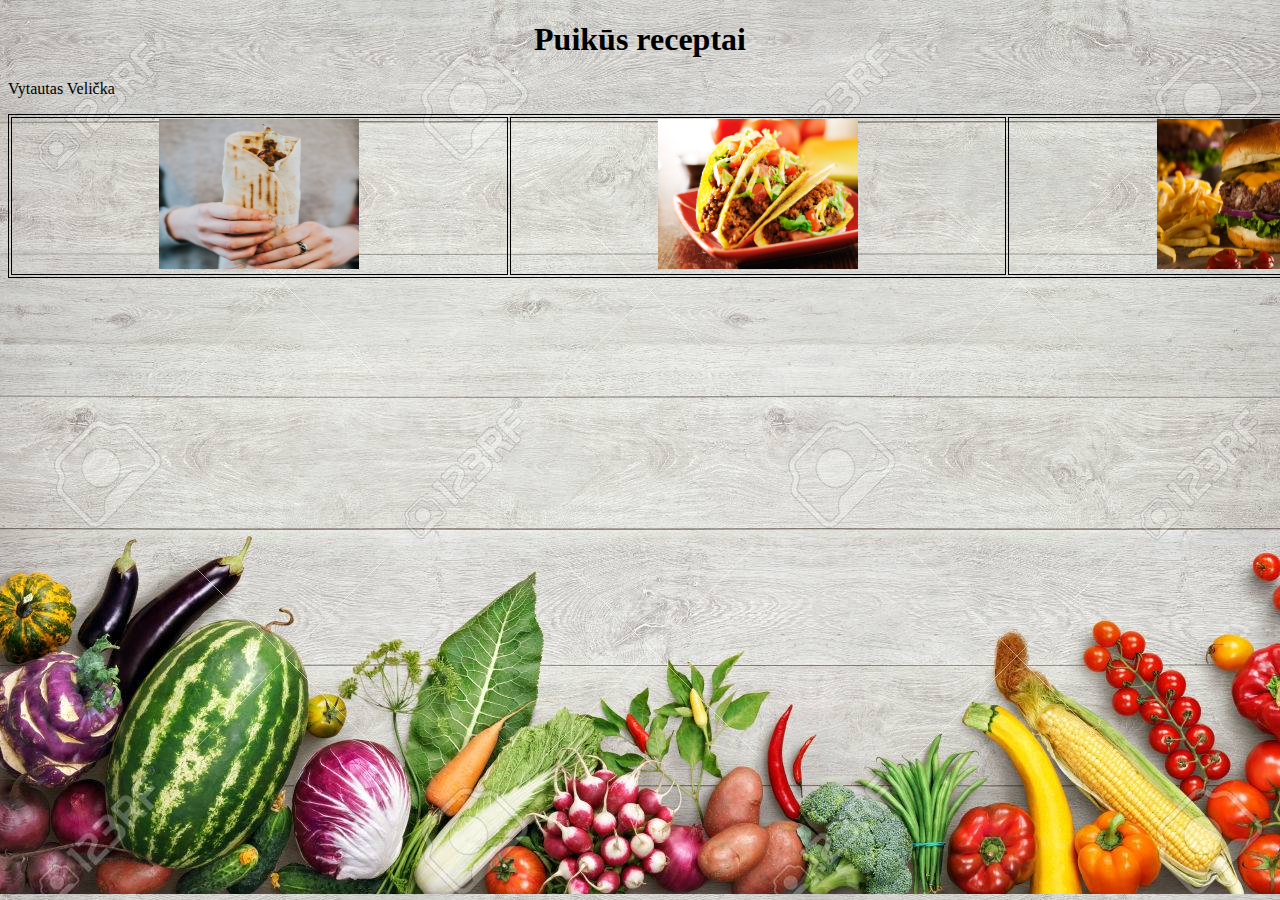
==== 3/index.html @ 3bbb3ce3 "Add files via upload" ====
<!DOCTYPE html>
<html>
    <head>
		<link rel="stylesheet" type="text/css" href="mystyle.css">
        <meta charset="utf-8">
        <title >„Mano receptų knyga“</title>
    </head>
	<body>
	<h1 class="pirmas"> Puikūs receptai </h1>
	<table class="hh">
  <tr> 
    <th class="hh">  <a href= "https://www.delfi.lt/1000receptu/receptai/naminiai-kebabai-su-cesnakiniu-padazu.d?id=70459590" ><img src="KEBABAS-BLOKELIS.jpg" height="150" width="200"> </a></th>
    <th class="hh"> <a href= "https://www.15min.lt/maistas/receptas/takai-paploteliai-su-mesos-idaru-1053" ><img src="beef-tacos.jpg" height="150" width="200"> </a></th> 
    <th class="hh"> <a href= "receptas.html"><img src="burger-smurger.jpg" height="150" width="200"> </a></th>
  </tr>
<p id="g"> Vytautas Velička </p>  
</table>
</body>
---- 3/mystyle.css ----
.pirmas {font-weight: bolder; text-align: center; width: 100%;}
.hh {border: 1px solid black; height: 120px; margin: auto; text-align: center; width: 1500px; }
body {
	background-image: url("rokassss.jpg"); 
}
#g {
	text-align: bottom;
}
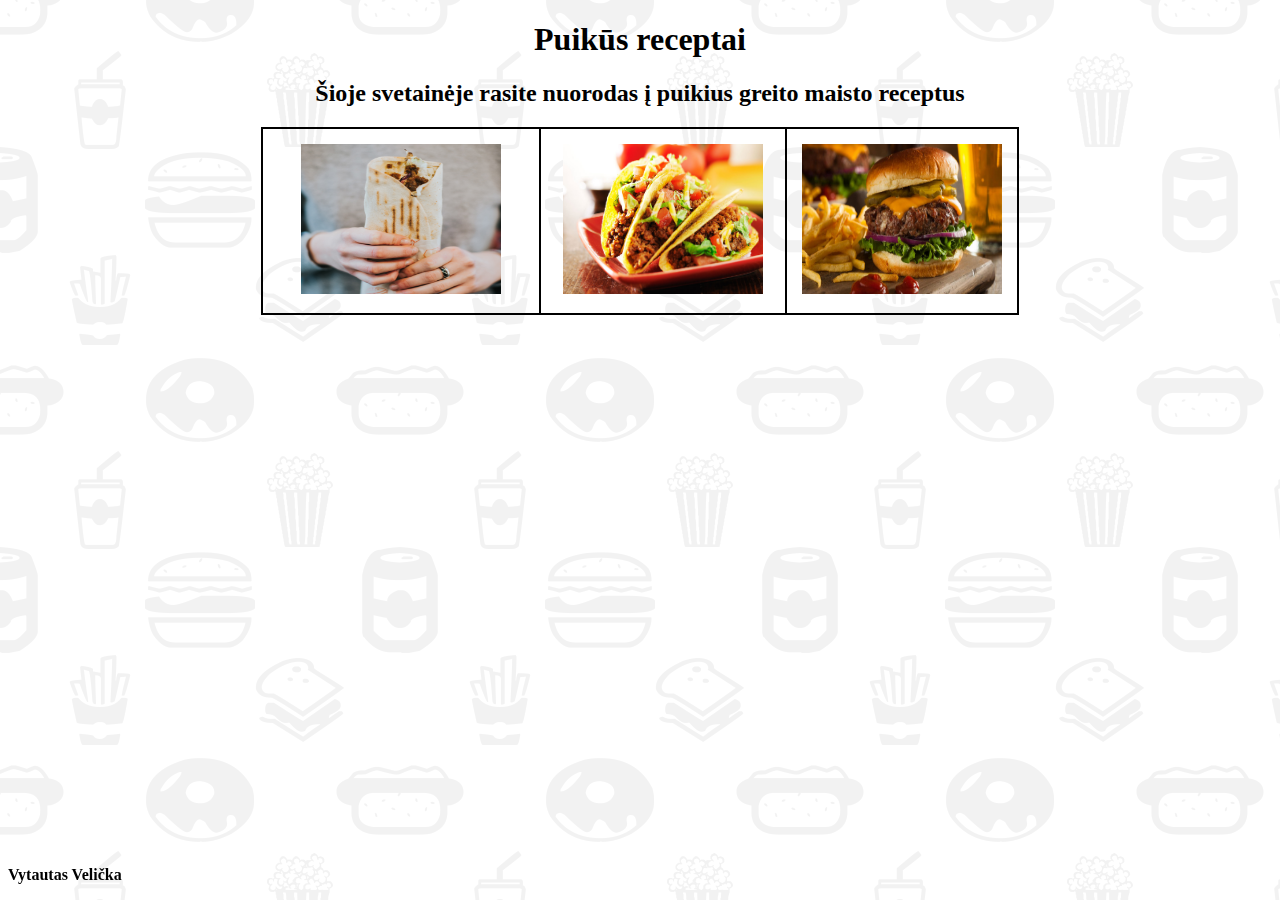
==== commit 2d92212f: "Add files via upload" ====
--- a/3/index.html
+++ b/3/index.html
@@ -7,6 +7,7 @@
     </head>
 	<body>
 	<h1 class="pirmas"> Puikūs receptai </h1>
+  <h2 class="antras"> Šioje svetainėje rasite nuorodas į puikius greito maisto receptus</h2>
 	<table class="hh">
   <tr> 
     <th class="hh">  <a href= "https://www.delfi.lt/1000receptu/receptai/naminiai-kebabai-su-cesnakiniu-padazu.d?id=70459590" ><img src="KEBABAS-BLOKELIS.jpg" height="150" width="200"> </a></th>
--- a/3/mystyle.css
+++ b/3/mystyle.css
@@ -1,8 +1,16 @@
 .pirmas {font-weight: bolder; text-align: center; width: 100%;}
-.hh {border: 1px solid black; height: 120px; margin: auto; text-align: center; width: 1500px; }
+.antras{text-align: center;}
+.hh {border: 2px solid black; height: 40%; margin: auto; text-align: center; width: 60%;
+  border-collapse: collapse;
+  padding: 15px;
+}
+.img {text-align: center;}
 body {
-	background-image: url("rokassss.jpg"); 
+	background-image: url("food.png"); 
 }
 #g {
-	text-align: bottom;
-}+	position: fixed;
+    bottom: 0;
+    font-weight: bolder;
+}
+th:hover {background-color: lightgrey;}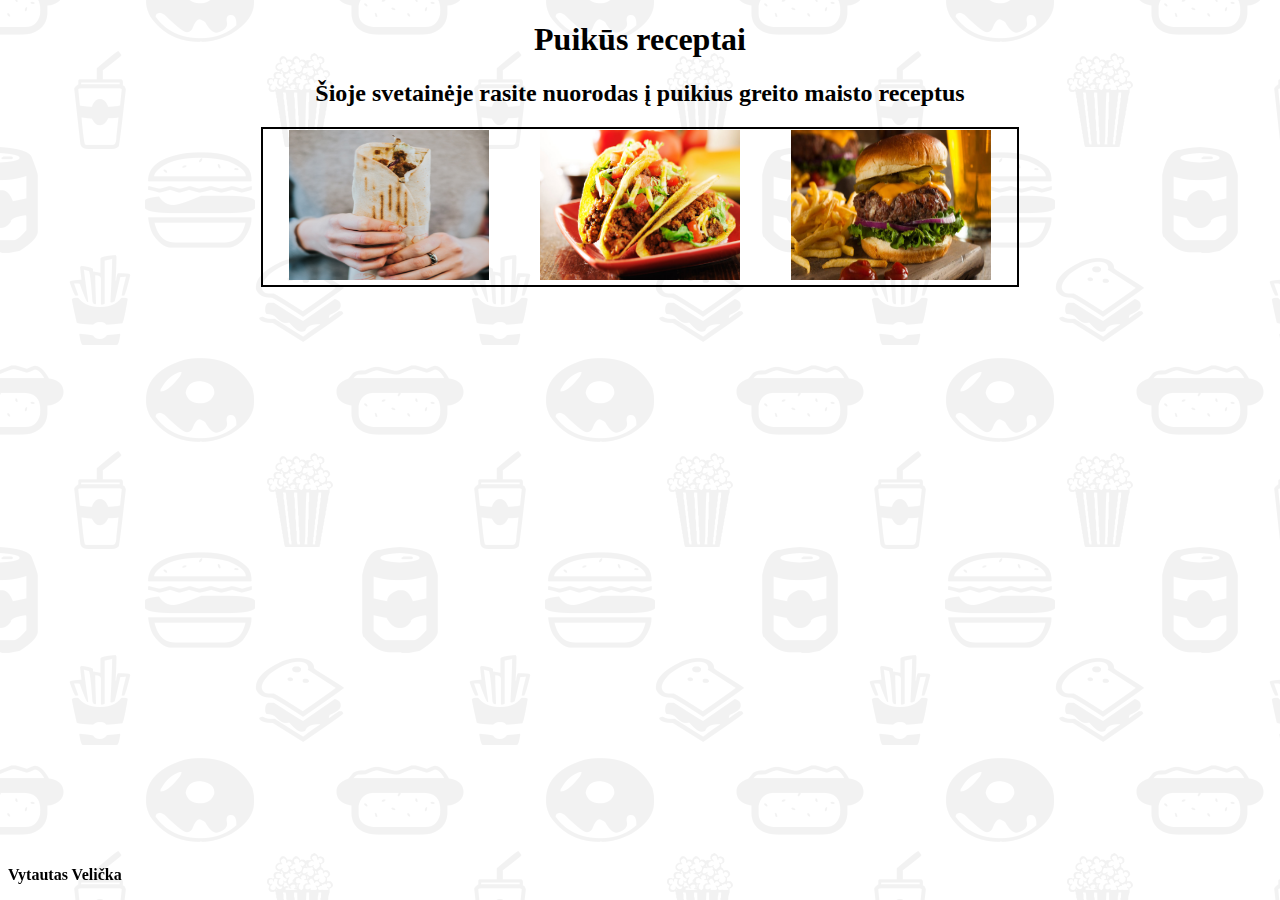
==== commit a935e67b: "Update index.html" ====
--- a/3/index.html
+++ b/3/index.html
@@ -10,10 +10,10 @@
   <h2 class="antras"> Šioje svetainėje rasite nuorodas į puikius greito maisto receptus</h2>
 	<table class="hh">
   <tr> 
-    <th class="hh">  <a href= "https://www.delfi.lt/1000receptu/receptai/naminiai-kebabai-su-cesnakiniu-padazu.d?id=70459590" ><img src="KEBABAS-BLOKELIS.jpg" height="150" width="200"> </a></th>
-    <th class="hh"> <a href= "https://www.15min.lt/maistas/receptas/takai-paploteliai-su-mesos-idaru-1053" ><img src="beef-tacos.jpg" height="150" width="200"> </a></th> 
-    <th class="hh"> <a href= "receptas.html"><img src="burger-smurger.jpg" height="150" width="200"> </a></th>
+    <th>  <a href= "https://www.delfi.lt/1000receptu/receptai/naminiai-kebabai-su-cesnakiniu-padazu.d?id=70459590" ><img src="KEBABAS-BLOKELIS.jpg" height="150" width="200"> </a></th>
+    <th> <a href= "https://www.15min.lt/maistas/receptas/takai-paploteliai-su-mesos-idaru-1053" ><img src="beef-tacos.jpg" height="150" width="200"> </a></th> 
+    <th> <a href= "antras.html"><img src="burger-smurger.jpg" height="150" width="200"> </a></th>
   </tr>
 <p id="g"> Vytautas Velička </p>  
 </table>
-</body>+</body>
